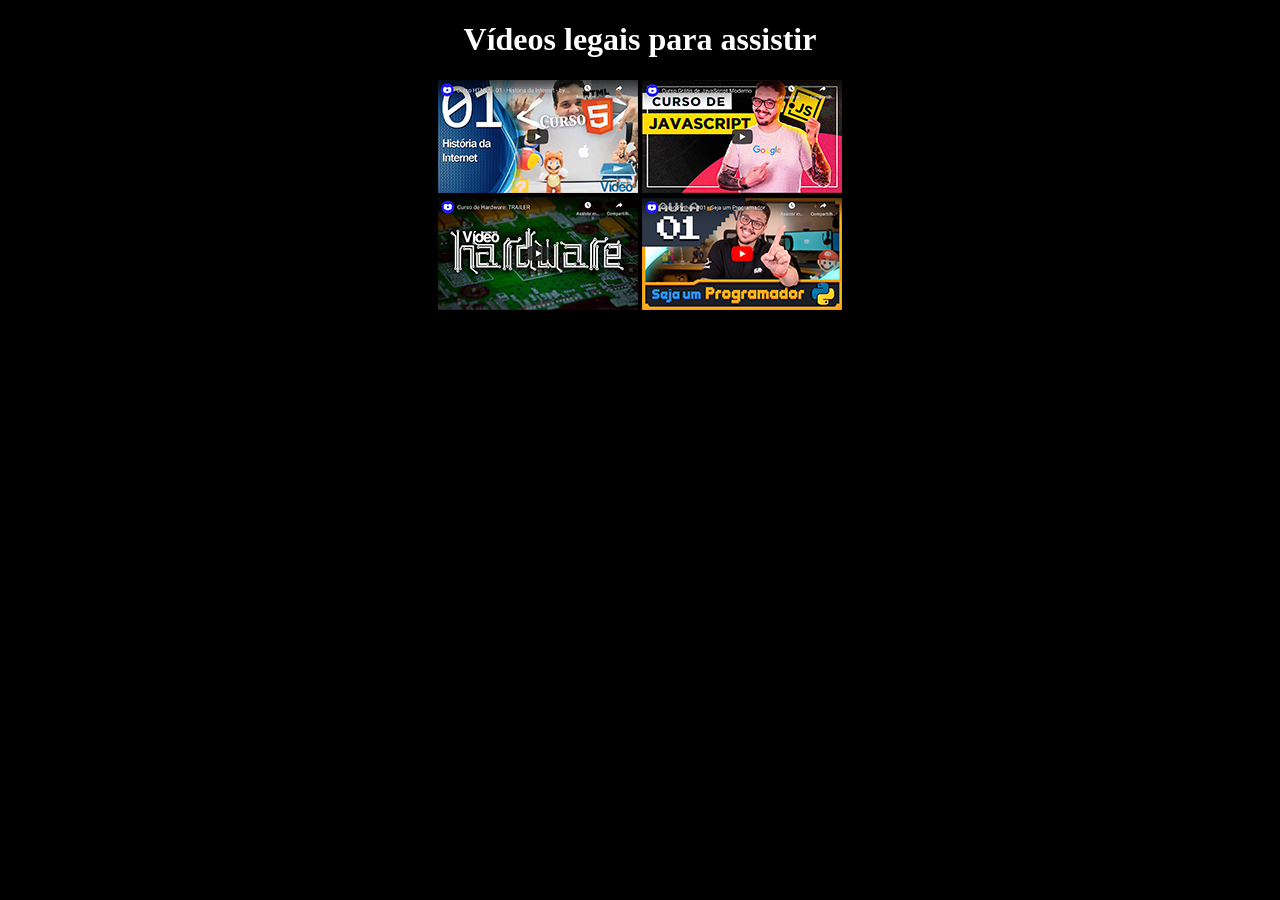
==== HTML - CSS/desafios/d008/index.html @ 3ebded5d "update" ====
<!DOCTYPE html>
<html lang="pt-br">
<head>
    <meta charset="UTF-8">
    <meta name="viewport" content="width=device-width, initial-scale=1.0">
    <title>Meus vídeos</title>
<link rel="stylesheet" href="style.css">
</head>
<body>
    <h1>Vídeos legais para assistir</h1>
    <div class="imagens">  <a href="pag1.html" rel="external" target="_blank"><img  src="imagens/thumb-html.png" alt="Curso HTML5" ></a>
        <a href="pag2.html" rel="external" target="_blank">         <img  src="imagens/thumb-js.png" alt="Curso JS"></a>
      </div>
    
    <div class="imagens1"><a href="pag3.html" rel="external" target="_blank"><img src="imagens/thumb-hardware.png" alt="Curso Hardware"></a>
        <a href="pag4.html" rel="external" target="_blank">         <img src="imagens/thumb-python.png" alt="Curso Python"></a>
</div>
</body>
</html>
---- HTML - CSS/desafios/d008/style.css ----
body {
    background-color: black;
}
h1 {
    text-align: center;
    font: arial;
    color: white;
}
.imagens {
    text-align: center;
}
.imagens1 {
    text-align: center;
}
.video1 {
    text-align: center;
    background-color: black;
}
.video2 {
    text-align: center;
    background-color: black;
}
.video3 {
    text-align: center;
    background-color: black;
}
.video4 {
    text-align: center;
    background-color: black;
}
.curso1 {
    color: white;
    font: arial;
}
.curso2 {
    color: white;
    font: arial;
}
.curso3 {
    color: white;
    font: arial;
}
.curso4 {
    color: white;
    font: arial;

}
.voltar {
 text-align: center;
}
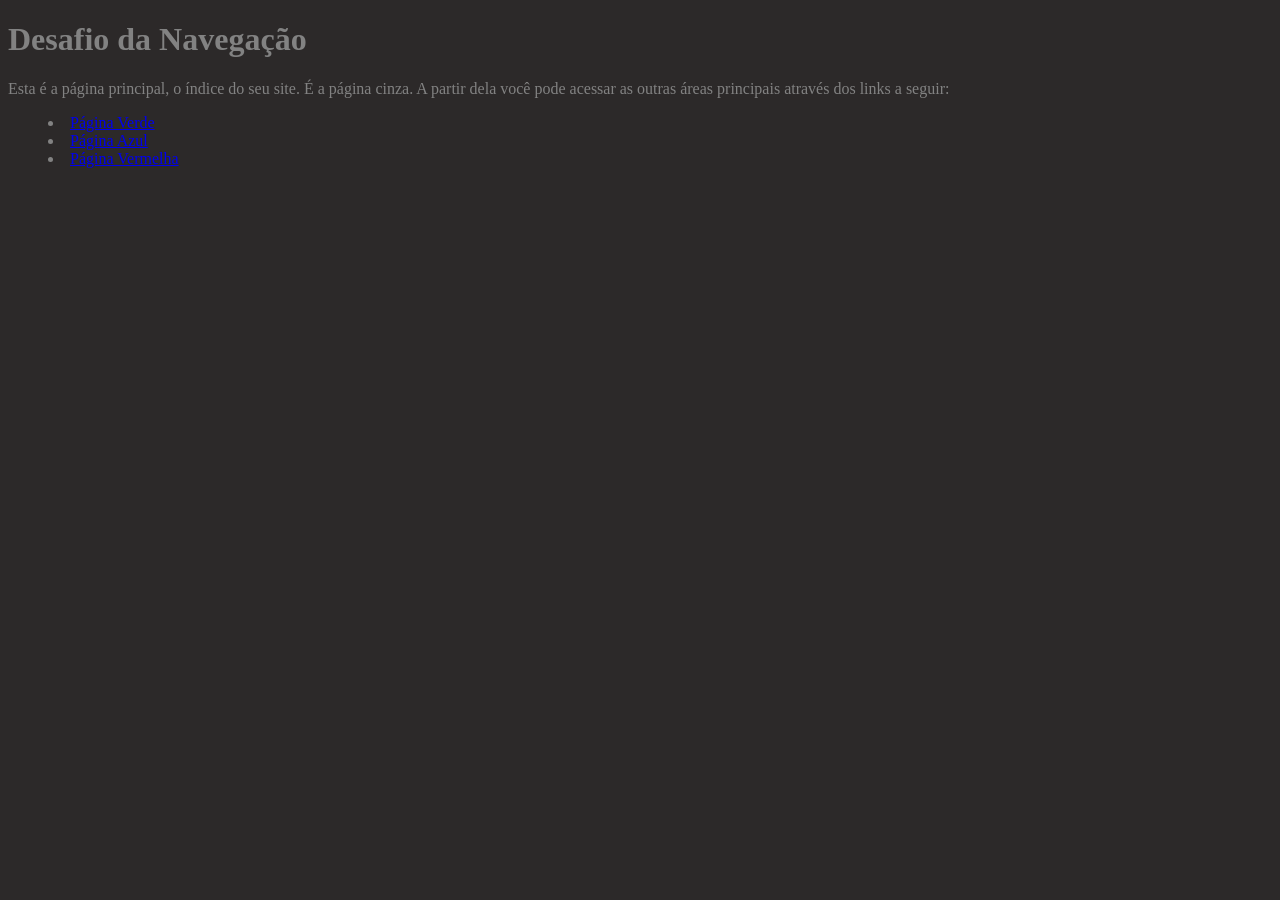
==== commit 430cb27e: "update" ====
--- a/HTML - CSS/desafios/d008/index.html
+++ b/HTML - CSS/desafios/d008/index.html
@@ -3,17 +3,27 @@
 <head>
     <meta charset="UTF-8">
     <meta name="viewport" content="width=device-width, initial-scale=1.0">
-    <title>Meus vídeos</title>
-<link rel="stylesheet" href="style.css">
+    <title>Página Cinza</title>
+    <link rel="stylesheet" href="style.css">
 </head>
 <body>
-    <h1>Vídeos legais para assistir</h1>
-    <div class="imagens">  <a href="pag1.html" rel="external" target="_blank"><img  src="imagens/thumb-html.png" alt="Curso HTML5" ></a>
-        <a href="pag2.html" rel="external" target="_blank">         <img  src="imagens/thumb-js.png" alt="Curso JS"></a>
-      </div>
+    <div class="h1">
+        <h1>Desafio da Navegação</h1>
+    </div>
+    <div class="p">
+        <p>
+            Esta é a página principal, o índice do seu site. É a página cinza. A partir dela você pode acessar as outras áreas principais através dos links a seguir:
+        </p>
+    </div>
+    <div class="lista">
+        <dd>
+            <li><a href="pag001.html">Página Verde</a></li>
+            <li><a href="pag002.html">Página Azul</a></li>
+            <li><a href="pag003.html">Página Vermelha</a></li>
+        </dd>
+    </div>
+
     
-    <div class="imagens1"><a href="pag3.html" rel="external" target="_blank"><img src="imagens/thumb-hardware.png" alt="Curso Hardware"></a>
-        <a href="pag4.html" rel="external" target="_blank">         <img src="imagens/thumb-python.png" alt="Curso Python"></a>
-</div>
+    
 </body>
 </html>
--- a/HTML - CSS/desafios/d008/style.css
+++ b/HTML - CSS/desafios/d008/style.css
@@ -1,51 +1,5 @@
 
 body {
-    background-color: black;
-}
-h1 {
-    text-align: center;
-    font: arial;
-    color: white;
-}
-.imagens {
-    text-align: center;
-}
-.imagens1 {
-    text-align: center;
-}
-.video1 {
-    text-align: center;
-    background-color: black;
-}
-.video2 {
-    text-align: center;
-    background-color: black;
-}
-.video3 {
-    text-align: center;
-    background-color: black;
-}
-.video4 {
-    text-align: center;
-    background-color: black;
-}
-.curso1 {
-    color: white;
-    font: arial;
-}
-.curso2 {
-    color: white;
-    font: arial;
-}
-.curso3 {
-    color: white;
-    font: arial;
-}
-.curso4 {
-    color: white;
-    font: arial;
-
-}
-.voltar {
- text-align: center;
+    color: rgb(130, 130, 130);
+    background-color: rgb(44, 41, 41);
 }
